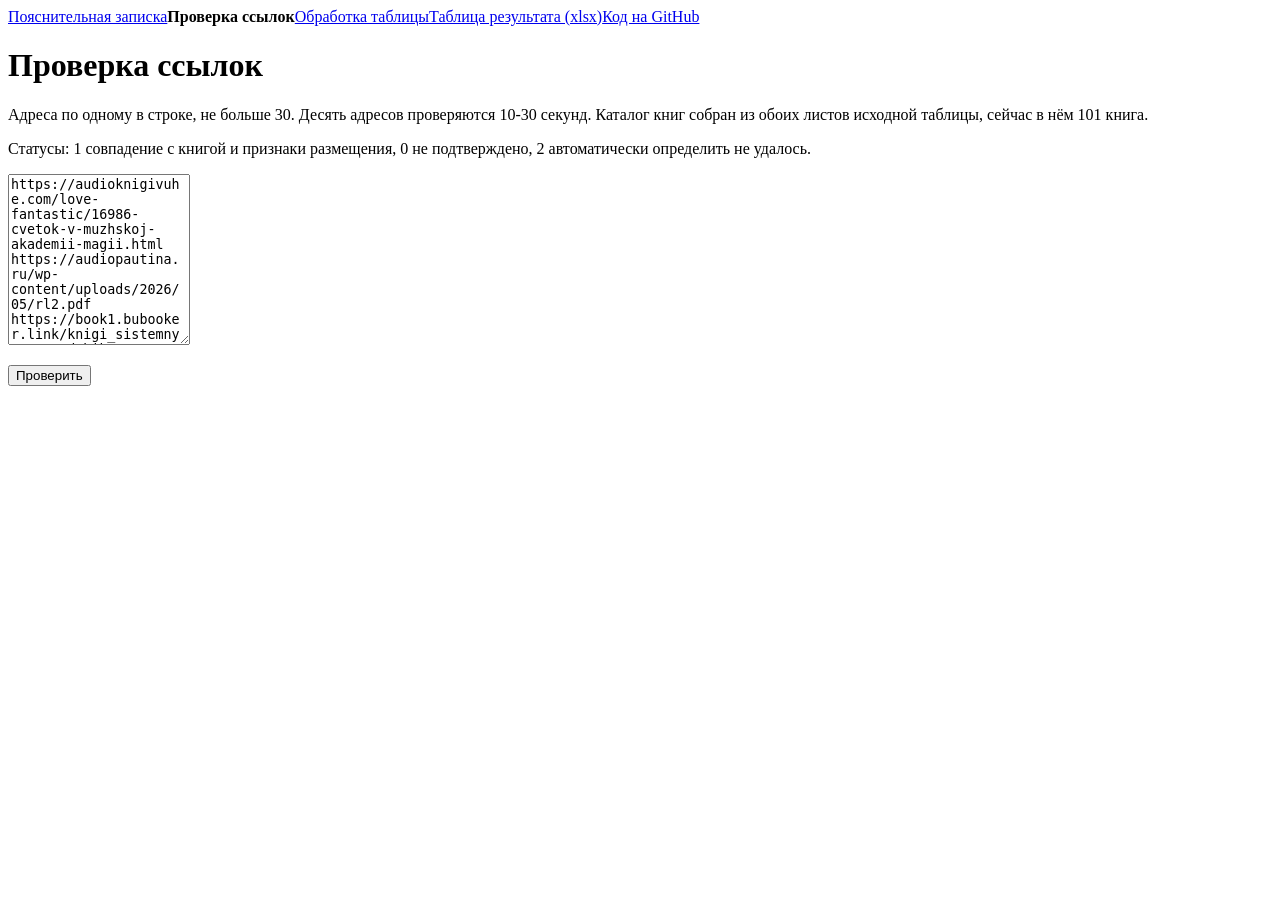
==== web/check.html @ 2bf385f7 "Результат по цепочке из задания и обработка таблицы с новыми строками Проверка ссылок отдаёт статус " ====
<!doctype html>
<html lang="ru">
<head>
<meta charset="utf-8">
<meta name="viewport" content="width=device-width, initial-scale=1">
<title>Проверка ссылок</title>
<link rel="stylesheet" href="/assets/style.css">
</head>
<body>
<main class="wide">
  <nav><a href="/">Пояснительная записка</a><b>Проверка ссылок</b><a href="/table">Обработка таблицы</a><a href="/files/result.xlsx">Таблица результата (xlsx)</a><a href="https://github.com/rioboyara/books-monitoring">Код на GitHub</a></nav>
  <h1>Проверка ссылок</h1>
  <p>Адреса по одному в строке, не больше 30. Десять адресов проверяются 10-30 секунд. Каталог книг собран из обоих листов исходной таблицы, сейчас в нём 101 книга.</p>
  <p class="muted small">Статусы: <span class="st st1">1</span> совпадение с книгой и признаки размещения, <span class="st st0">0</span> не подтверждено, <span class="st st2">2</span> автоматически определить не удалось.</p>

  <textarea id="urls" rows="11" spellcheck="false">https://audioknigivuhe.com/love-fantastic/16986-cvetok-v-muzhskoj-akademii-magii.html
https://audiopautina.ru/wp-content/uploads/2026/05/rl2.pdf
https://book1.bubooker.link/knigi_sistemnyy-razvedchik.-infiltraciya.-dilogiya_1101000100100010110001110
https://booknotor.ru/tajnovidec-tom-13-master-nevezenija-rudin-aleks/
https://knigaportal.com/hudozhestvennaya-literatura/boevik-fantasticheskij-boevik/1770-evgeniy-nett-sbornik-proizvedeniy.html
https://knigi.fun/23537-zamugh-po-dogovoru.html
https://knigoline.ru/yarost-vechnyh-9347/
https://librain.ru/zdorove/iarrou
https://read.xbook.life/books_yasnovidet-mozhet-kazhdyy-ili-kak-razvit-v-sebe-sverhsposobnosti_111377002
https://yaa.bibliboba.org/books/ia-mir-instruktsiia-po-perekhodu-ot-vnutrennei-gadosti-k-istinnoi-radosti</textarea>
  <p><button id="go">Проверить</button> <span id="state" class="muted"></span></p>

  <div id="out" hidden>
    <p><button class="plain" id="json">Скачать JSON</button> <button class="plain" id="csv">Скачать CSV</button></p>
    <div class="table">
      <table>
        <thead><tr><th>URL</th><th>Статус страницы</th><th>Извлечённые данные</th><th>Совпадение с каталогом</th><th>Статус</th><th>Причина решения</th></tr></thead>
        <tbody id="rows"></tbody>
      </table>
    </div>
  </div>
</main>
<script>
let results = [];

function cell(tr, text, cls) {
  const td = tr.insertCell();
  td.textContent = text;
  if (cls) td.className = cls;
  return td;
}

function book(r) {
  return r.match ? r.match.author + ". " + r.match.title : "нет";
}

function pageState(r) {
  return [r.http_status, r.page_state].filter(Boolean).join(", ") || "нет ответа";
}

function extracted(r) {
  const parts = [];
  if (r.heading) parts.push("Заголовок: " + r.heading.slice(0, 160));
  if (r.page_author) parts.push("Автор на странице: " + r.page_author);
  if (r.content_type && !r.content_type.includes("html")) parts.push("Тип: " + r.content_type);
  if (r.signs.length) parts.push("Признаки: " + r.signs.join(", "));
  return parts.join(". ");
}

function count(status) {
  return results.filter(function (r) { return r.status === status; }).length;
}

function render() {
  const body = document.getElementById("rows");
  body.innerHTML = "";
  for (const r of results) {
    const tr = body.insertRow();
    const a = document.createElement("a");
    a.href = r.url; a.textContent = r.url; a.target = "_blank"; a.rel = "noopener noreferrer";
    cell(tr, "", "url").append(a);
    cell(tr, pageState(r));
    cell(tr, extracted(r));
    cell(tr, book(r));
    const st = document.createElement("span");
    st.className = "st st" + r.status; st.textContent = r.status;
    cell(tr, "").append(st);
    cell(tr, r.reason);
  }
  document.getElementById("out").hidden = false;
}

function save(name, type, text) {
  const link = document.createElement("a");
  link.href = URL.createObjectURL(new Blob([text], {type: type}));
  link.download = name;
  link.click();
}

async function runCheck() {
  const urls = document.getElementById("urls").value.split("\n")
    .map(function (s) { return s.trim(); }).filter(Boolean);
  const button = document.getElementById("go"), state = document.getElementById("state");
  button.disabled = true;
  state.textContent = "Проверяю " + urls.length + " адр., подождите...";
  try {
    const resp = await fetch(location.origin + "/api/check", {method: "POST", headers: {"Content-Type": "application/json"}, body: JSON.stringify({urls: urls})});
    const data = await resp.json();
    if (!resp.ok) throw new Error(data.detail || resp.status);
    results = data;
    render();
    state.textContent = "Готово: статус 1 у " + count(1) + ", 0 у " + count(0) + ", 2 у " + count(2) + ".";
  } catch (e) {
    state.textContent = "Ошибка: " + e.message;
  } finally {
    button.disabled = false;
  }
}

function saveJson() {
  save("check.json", "application/json", JSON.stringify(results, null, 1));
}

function saveCsv() {
  function q(v) { return '"' + String(v == null ? "" : v).replaceAll('"', '""') + '"'; }
  const head = ["url", "статус страницы", "извлечённые данные", "совпадение с каталогом", "статус 0/1/2", "причина"];
  const lines = results.map(function (r) {
    return [r.url, pageState(r), extracted(r), book(r), r.status, r.reason].map(q).join(";");
  });
  save("check.csv", "text/csv", "\ufeff" + [head.join(";")].concat(lines).join("\r\n"));
}

document.getElementById("go").onclick = runCheck;
document.getElementById("json").onclick = saveJson;
document.getElementById("csv").onclick = saveCsv;
</script>
</body>
</html>
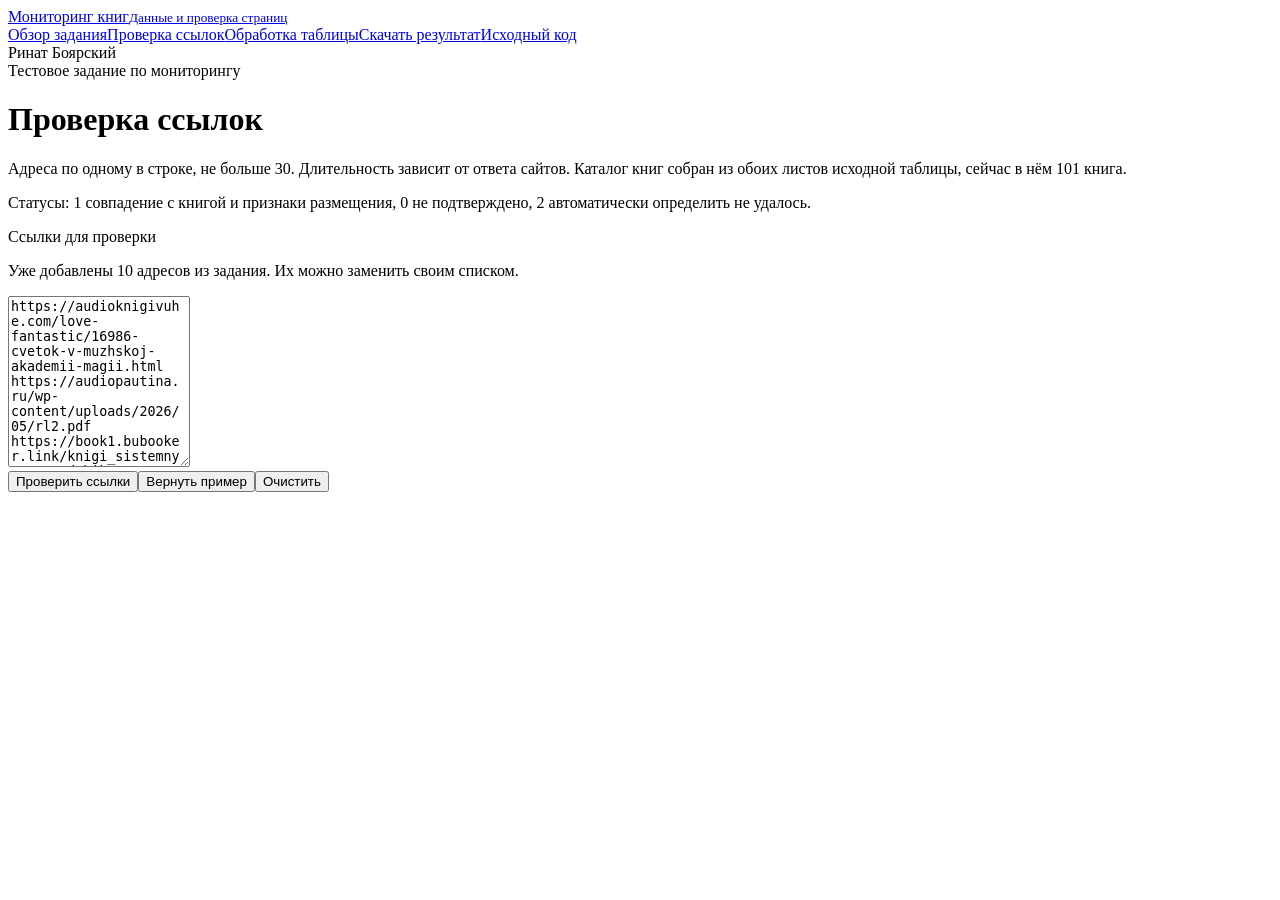
==== commit bb7d5f98: "Проверка корректности и обновление интерфейса мониторинга" ====
--- a/web/check.html
+++ b/web/check.html
@@ -4,15 +4,16 @@
 <meta charset="utf-8">
 <meta name="viewport" content="width=device-width, initial-scale=1">
 <title>Проверка ссылок</title>
-<link rel="stylesheet" href="/assets/style.css">
+<link rel="stylesheet" href="/assets/style.css?v=2">
 </head>
 <body>
+<aside class="sidebar"><a class="brand" href="/">Мониторинг книг<small>Данные и проверка страниц</small></a><nav aria-label="Основная навигация"><a href="/">Обзор задания</a><a href="/check" aria-current="page">Проверка ссылок</a><a href="/table">Обработка таблицы</a><a href="/files/result.xlsx">Скачать результат</a><a href="https://github.com/rioboyara/books-monitoring" target="_blank" rel="noopener">Исходный код</a></nav><div class="side-footer">Ринат Боярский<br>Тестовое задание по мониторингу</div></aside>
 <main class="wide">
-  <nav><a href="/">Пояснительная записка</a><b>Проверка ссылок</b><a href="/table">Обработка таблицы</a><a href="/files/result.xlsx">Таблица результата (xlsx)</a><a href="https://github.com/rioboyara/books-monitoring">Код на GitHub</a></nav>
   <h1>Проверка ссылок</h1>
-  <p>Адреса по одному в строке, не больше 30. Десять адресов проверяются 10-30 секунд. Каталог книг собран из обоих листов исходной таблицы, сейчас в нём 101 книга.</p>
+  <p class="lead">Адреса по одному в строке, не больше 30. Длительность зависит от ответа сайтов. Каталог книг собран из обоих листов исходной таблицы, сейчас в нём 101 книга.</p>
   <p class="muted small">Статусы: <span class="st st1">1</span> совпадение с книгой и признаки размещения, <span class="st st0">0</span> не подтверждено, <span class="st st2">2</span> автоматически определить не удалось.</p>
 
+  <div class="panel"><label for="urls">Ссылки для проверки</label><p class="muted small">Уже добавлены 10 адресов из задания. Их можно заменить своим списком.</p>
   <textarea id="urls" rows="11" spellcheck="false">https://audioknigivuhe.com/love-fantastic/16986-cvetok-v-muzhskoj-akademii-magii.html
 https://audiopautina.ru/wp-content/uploads/2026/05/rl2.pdf
 https://book1.bubooker.link/knigi_sistemnyy-razvedchik.-infiltraciya.-dilogiya_1101000100100010110001110
@@ -23,9 +24,9 @@
 https://librain.ru/zdorove/iarrou
 https://read.xbook.life/books_yasnovidet-mozhet-kazhdyy-ili-kak-razvit-v-sebe-sverhsposobnosti_111377002
 https://yaa.bibliboba.org/books/ia-mir-instruktsiia-po-perekhodu-ot-vnutrennei-gadosti-k-istinnoi-radosti</textarea>
-  <p><button id="go">Проверить</button> <span id="state" class="muted"></span></p>
+  <div class="actions"><button id="go">Проверить ссылки</button><button class="plain" id="example">Вернуть пример</button><button class="plain" id="clear">Очистить</button></div><p id="state" class="status-line" role="status" aria-live="polite"></p></div>
 
-  <div id="out" hidden>
+  <section id="out" hidden><h2>Результаты проверки</h2><div class="toolbar"><label for="filter">Показать<select id="filter"><option value="all">Все результаты</option><option value="1">1: найдено размещение</option><option value="0">0: не подтверждено</option><option value="2">2: нужна проверка</option></select></label><input id="search" type="search" aria-label="Поиск по результатам" placeholder="Сайт, книга или автор"></div>
     <p><button class="plain" id="json">Скачать JSON</button> <button class="plain" id="csv">Скачать CSV</button></p>
     <div class="table">
       <table>
@@ -33,7 +34,7 @@
         <tbody id="rows"></tbody>
       </table>
     </div>
-  </div>
+  </section>
 </main>
 <script>
 let results = [];
@@ -69,19 +70,27 @@
 function render() {
   const body = document.getElementById("rows");
   body.innerHTML = "";
+  const filter = document.getElementById("filter").value;
+  const query = document.getElementById("search").value.toLowerCase();
   for (const r of results) {
+    if (filter !== "all" && String(r.status) !== filter) continue;
+    if (query && ![r.url, book(r), r.reason].join(" ").toLowerCase().includes(query)) continue;
     const tr = body.insertRow();
     const a = document.createElement("a");
-    a.href = r.url; a.textContent = r.url; a.target = "_blank"; a.rel = "noopener noreferrer";
+    a.href = r.url; a.textContent = new URL(r.url).hostname; a.title = r.url; a.target = "_blank"; a.rel = "noopener noreferrer";
     cell(tr, "", "url").append(a);
     cell(tr, pageState(r));
-    cell(tr, extracted(r));
+    const detail = document.createElement("details");
+    const title = document.createElement("summary"); title.textContent = "Данные и признаки";
+    const content = document.createElement("p"); content.textContent = extracted(r);
+    detail.append(title, content); cell(tr, "").append(detail);
     cell(tr, book(r));
     const st = document.createElement("span");
-    st.className = "st st" + r.status; st.textContent = r.status;
+    st.className = "st st" + r.status; st.textContent = ["0 Не подтверждено", "1 Найдено", "2 Проверить"][r.status];
     cell(tr, "").append(st);
     cell(tr, r.reason);
   }
+  if (!body.rows.length) { const row = body.insertRow(); const td = cell(row, "Нет результатов по выбранному фильтру.", "empty"); td.colSpan = 6; }
   document.getElementById("out").hidden = false;
 }
 
@@ -89,13 +98,17 @@
   const link = document.createElement("a");
   link.href = URL.createObjectURL(new Blob([text], {type: type}));
   link.download = name;
-  link.click();
+  link.click(); setTimeout(function() { URL.revokeObjectURL(link.href); }, 1000);
 }
 
 async function runCheck() {
   const urls = document.getElementById("urls").value.split("\n")
     .map(function (s) { return s.trim(); }).filter(Boolean);
   const button = document.getElementById("go"), state = document.getElementById("state");
+  if (!urls.length || urls.length > 30) { state.textContent = "Добавьте от 1 до 30 ссылок."; return; }
+  if (urls.some(function(u) { try { return !["http:", "https:"].includes(new URL(u).protocol); } catch (_) { return true; } })) { state.textContent = "Проверьте адреса: каждый должен начинаться с http:// или https://."; return; }
+  results = []; document.getElementById("out").hidden = true;
+  state.classList.remove("error");
   button.disabled = true;
   state.textContent = "Проверяю " + urls.length + " адр., подождите...";
   try {
@@ -103,10 +116,11 @@
     const data = await resp.json();
     if (!resp.ok) throw new Error(data.detail || resp.status);
     results = data;
+    document.getElementById("filter").value = "all"; document.getElementById("search").value = "";
     render();
     state.textContent = "Готово: статус 1 у " + count(1) + ", 0 у " + count(0) + ", 2 у " + count(2) + ".";
   } catch (e) {
-    state.textContent = "Ошибка: " + e.message;
+    state.classList.add("error"); state.textContent = "Не удалось выполнить проверку: " + e.message;
   } finally {
     button.disabled = false;
   }
@@ -117,7 +131,7 @@
 }
 
 function saveCsv() {
-  function q(v) { return '"' + String(v == null ? "" : v).replaceAll('"', '""') + '"'; }
+  function q(v) { return '"' + String(v == null ? "" : v).replace(/^[=+@\-\t\r]/, "' $&").replaceAll('"', '""') + '"'; }
   const head = ["url", "статус страницы", "извлечённые данные", "совпадение с каталогом", "статус 0/1/2", "причина"];
   const lines = results.map(function (r) {
     return [r.url, pageState(r), extracted(r), book(r), r.status, r.reason].map(q).join(";");
@@ -125,6 +139,11 @@
   save("check.csv", "text/csv", "\ufeff" + [head.join(";")].concat(lines).join("\r\n"));
 }
 
+const example = document.getElementById("urls").value;
+document.getElementById("example").onclick = function() { document.getElementById("urls").value = example; };
+document.getElementById("clear").onclick = function() { document.getElementById("urls").value = ""; document.getElementById("urls").focus(); };
+document.getElementById("filter").onchange = render;
+document.getElementById("search").oninput = render;
 document.getElementById("go").onclick = runCheck;
 document.getElementById("json").onclick = saveJson;
 document.getElementById("csv").onclick = saveCsv;
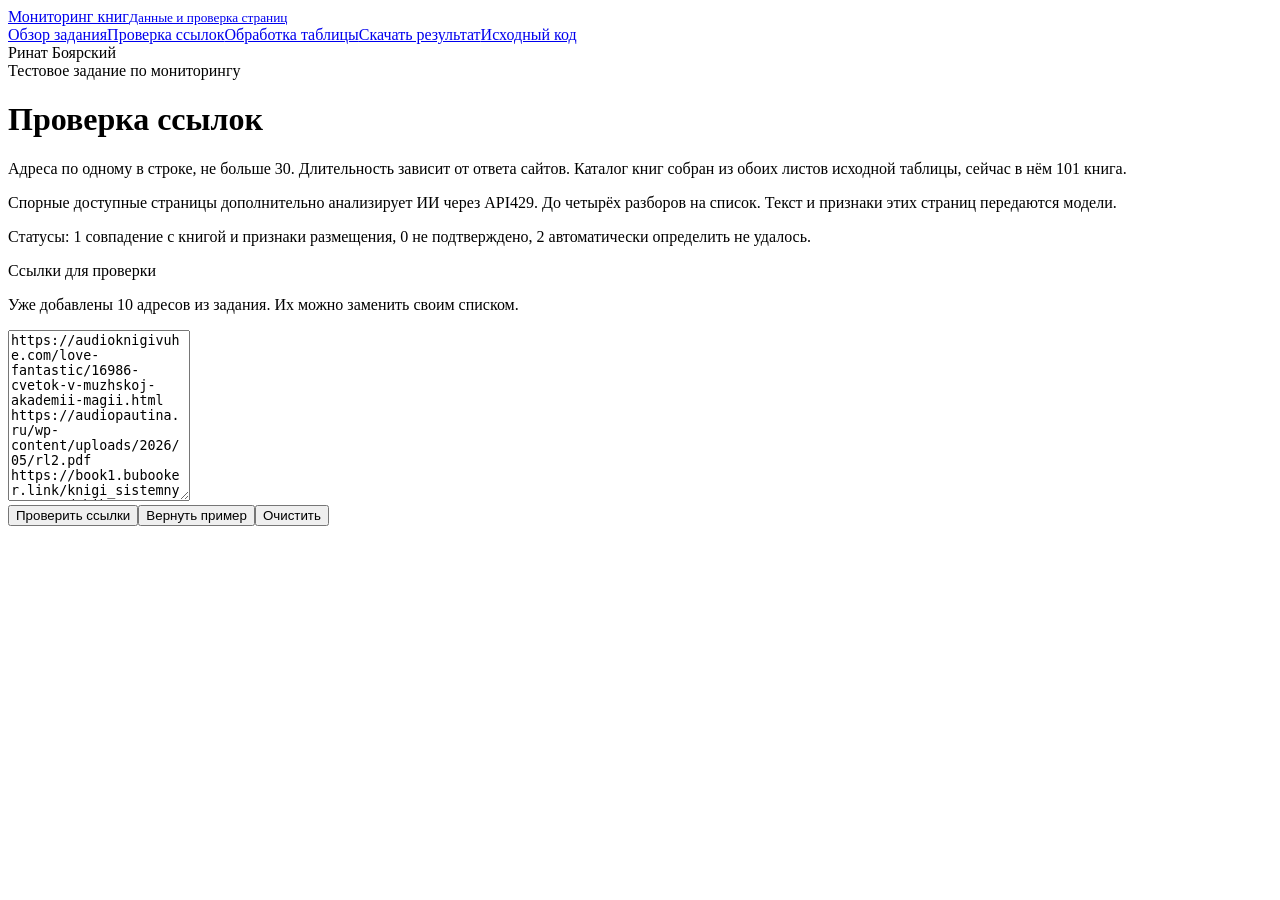
==== commit f7ff8b2e: "ИИ-проверка спорных страниц и рекомендации по качеству данных" ====
--- a/web/check.html
+++ b/web/check.html
@@ -11,6 +11,7 @@
 <main class="wide">
   <h1>Проверка ссылок</h1>
   <p class="lead">Адреса по одному в строке, не больше 30. Длительность зависит от ответа сайтов. Каталог книг собран из обоих листов исходной таблицы, сейчас в нём 101 книга.</p>
+  <p class="muted small">Спорные доступные страницы дополнительно анализирует ИИ через API429. До четырёх разборов на список. Текст и признаки этих страниц передаются модели.</p>
   <p class="muted small">Статусы: <span class="st st1">1</span> совпадение с книгой и признаки размещения, <span class="st st0">0</span> не подтверждено, <span class="st st2">2</span> автоматически определить не удалось.</p>
 
   <div class="panel"><label for="urls">Ссылки для проверки</label><p class="muted small">Уже добавлены 10 адресов из задания. Их можно заменить своим списком.</p>
@@ -60,6 +61,10 @@
   if (r.page_author) parts.push("Автор на странице: " + r.page_author);
   if (r.content_type && !r.content_type.includes("html")) parts.push("Тип: " + r.content_type);
   if (r.signs.length) parts.push("Признаки: " + r.signs.join(", "));
+  if (r.ai) {
+    parts.push("ИИ: " + (r.ai.accepted ? "решение принято" : r.ai.note || "результат не принят"));
+    if (r.ai.evidence) parts.push("Цитаты: " + r.ai.evidence.filter(Boolean).join("; "));
+  }
   return parts.join(". ");
 }
 
@@ -88,7 +93,8 @@
     const st = document.createElement("span");
     st.className = "st st" + r.status; st.textContent = ["0 Не подтверждено", "1 Найдено", "2 Проверить"][r.status];
     cell(tr, "").append(st);
-    cell(tr, r.reason);
+    const reason = cell(tr, r.reason);
+    if (r.ai && r.ai.used) { const tag = document.createElement("small"); tag.className = "ai-tag"; tag.textContent = r.ai.accepted ? "Решение уточнено ИИ" : "ИИ: ручная проверка сохраняется"; reason.append(tag); }
   }
   if (!body.rows.length) { const row = body.insertRow(); const td = cell(row, "Нет результатов по выбранному фильтру.", "empty"); td.colSpan = 6; }
   document.getElementById("out").hidden = false;
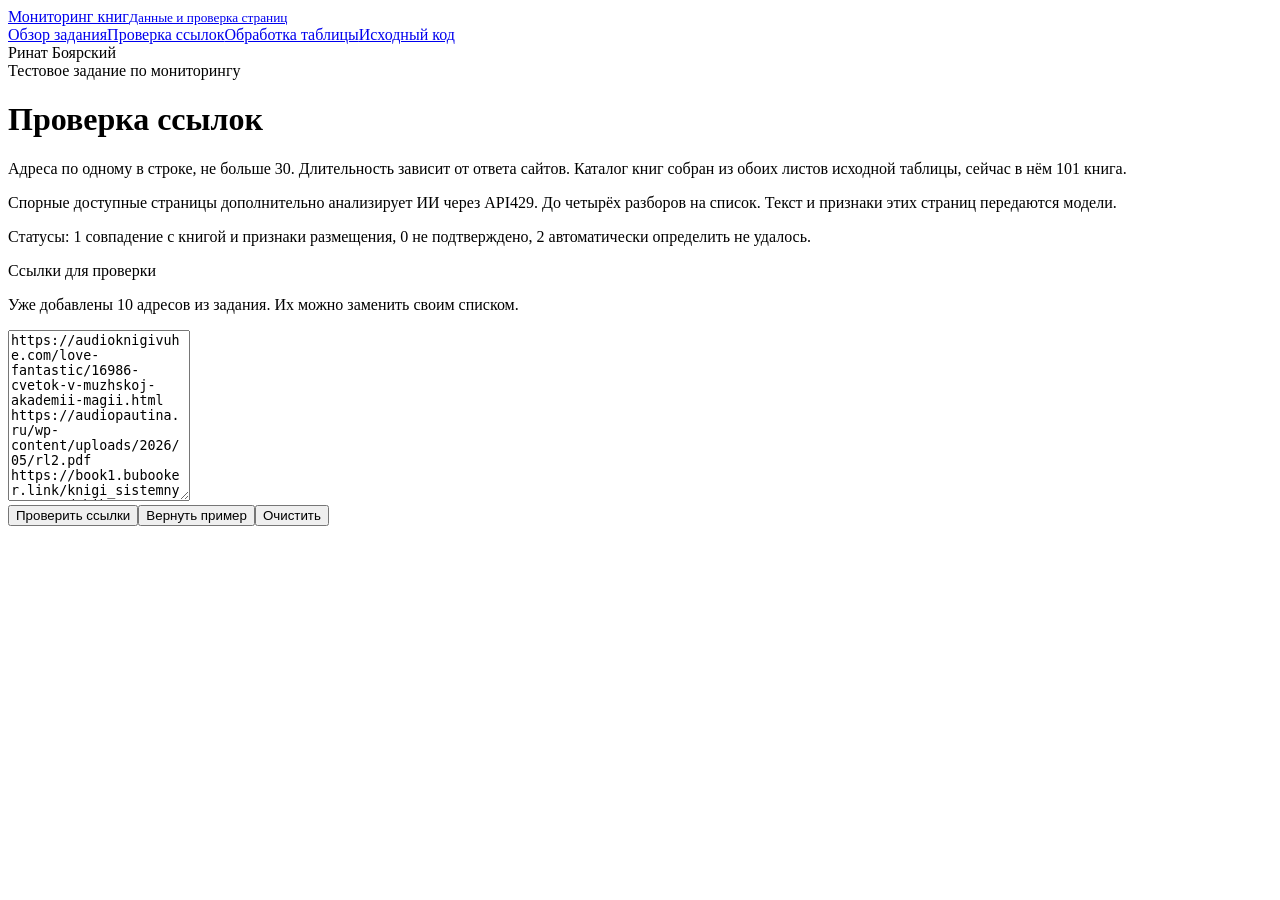
==== commit 499ddea3: "Проверка качества сопоставления и скачивание рядом с загрузкой" ====
--- a/web/check.html
+++ b/web/check.html
@@ -7,7 +7,7 @@
 <link rel="stylesheet" href="/assets/style.css?v=2">
 </head>
 <body>
-<aside class="sidebar"><a class="brand" href="/">Мониторинг книг<small>Данные и проверка страниц</small></a><nav aria-label="Основная навигация"><a href="/">Обзор задания</a><a href="/check" aria-current="page">Проверка ссылок</a><a href="/table">Обработка таблицы</a><a href="/files/result.xlsx">Скачать результат</a><a href="https://github.com/rioboyara/books-monitoring" target="_blank" rel="noopener">Исходный код</a></nav><div class="side-footer">Ринат Боярский<br>Тестовое задание по мониторингу</div></aside>
+<aside class="sidebar"><a class="brand" href="/">Мониторинг книг<small>Данные и проверка страниц</small></a><nav aria-label="Основная навигация"><a href="/">Обзор задания</a><a href="/check" aria-current="page">Проверка ссылок</a><a href="/table">Обработка таблицы</a><a href="https://github.com/rioboyara/books-monitoring" target="_blank" rel="noopener">Исходный код</a></nav><div class="side-footer">Ринат Боярский<br>Тестовое задание по мониторингу</div></aside>
 <main class="wide">
   <h1>Проверка ссылок</h1>
   <p class="lead">Адреса по одному в строке, не больше 30. Длительность зависит от ответа сайтов. Каталог книг собран из обоих листов исходной таблицы, сейчас в нём 101 книга.</p>
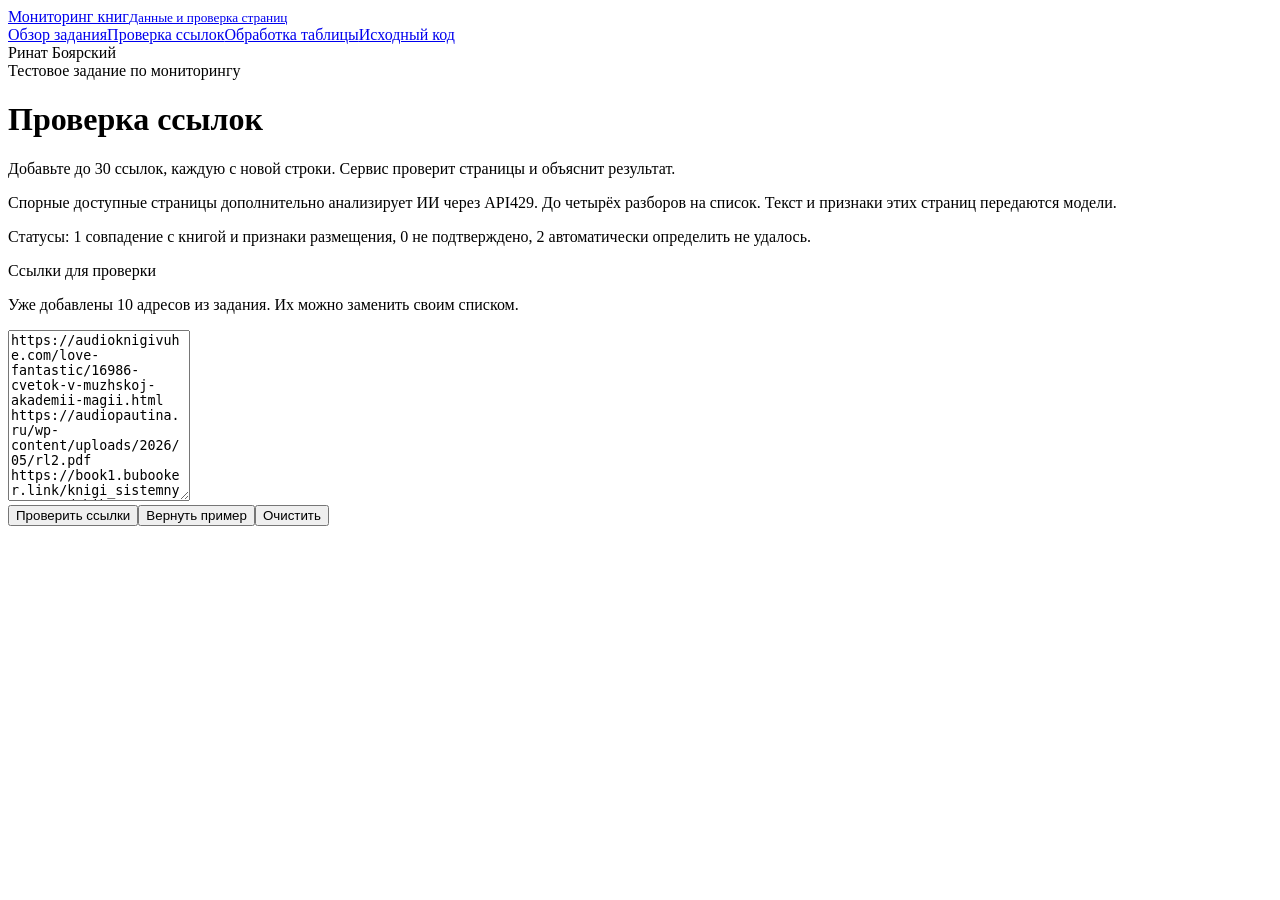
==== commit 051e2802: "Рабочие модели ИИ с резервом и одна кнопка скачивания" ====
--- a/web/check.html
+++ b/web/check.html
@@ -10,7 +10,7 @@
 <aside class="sidebar"><a class="brand" href="/">Мониторинг книг<small>Данные и проверка страниц</small></a><nav aria-label="Основная навигация"><a href="/">Обзор задания</a><a href="/check" aria-current="page">Проверка ссылок</a><a href="/table">Обработка таблицы</a><a href="https://github.com/rioboyara/books-monitoring" target="_blank" rel="noopener">Исходный код</a></nav><div class="side-footer">Ринат Боярский<br>Тестовое задание по мониторингу</div></aside>
 <main class="wide">
   <h1>Проверка ссылок</h1>
-  <p class="lead">Адреса по одному в строке, не больше 30. Длительность зависит от ответа сайтов. Каталог книг собран из обоих листов исходной таблицы, сейчас в нём 101 книга.</p>
+  <p class="lead">Добавьте до 30 ссылок, каждую с новой строки. Сервис проверит страницы и объяснит результат.</p>
   <p class="muted small">Спорные доступные страницы дополнительно анализирует ИИ через API429. До четырёх разборов на список. Текст и признаки этих страниц передаются модели.</p>
   <p class="muted small">Статусы: <span class="st st1">1</span> совпадение с книгой и признаки размещения, <span class="st st0">0</span> не подтверждено, <span class="st st2">2</span> автоматически определить не удалось.</p>
 
@@ -124,7 +124,7 @@
     results = data;
     document.getElementById("filter").value = "all"; document.getElementById("search").value = "";
     render();
-    state.textContent = "Готово: статус 1 у " + count(1) + ", 0 у " + count(0) + ", 2 у " + count(2) + ".";
+    state.textContent = "Проверено ссылок: " + results.length + ". Признаки размещения найдены: " + count(1) + ". Не подтверждено: " + count(0) + ". Нужна ручная проверка: " + count(2) + ".";
   } catch (e) {
     state.classList.add("error"); state.textContent = "Не удалось выполнить проверку: " + e.message;
   } finally {
